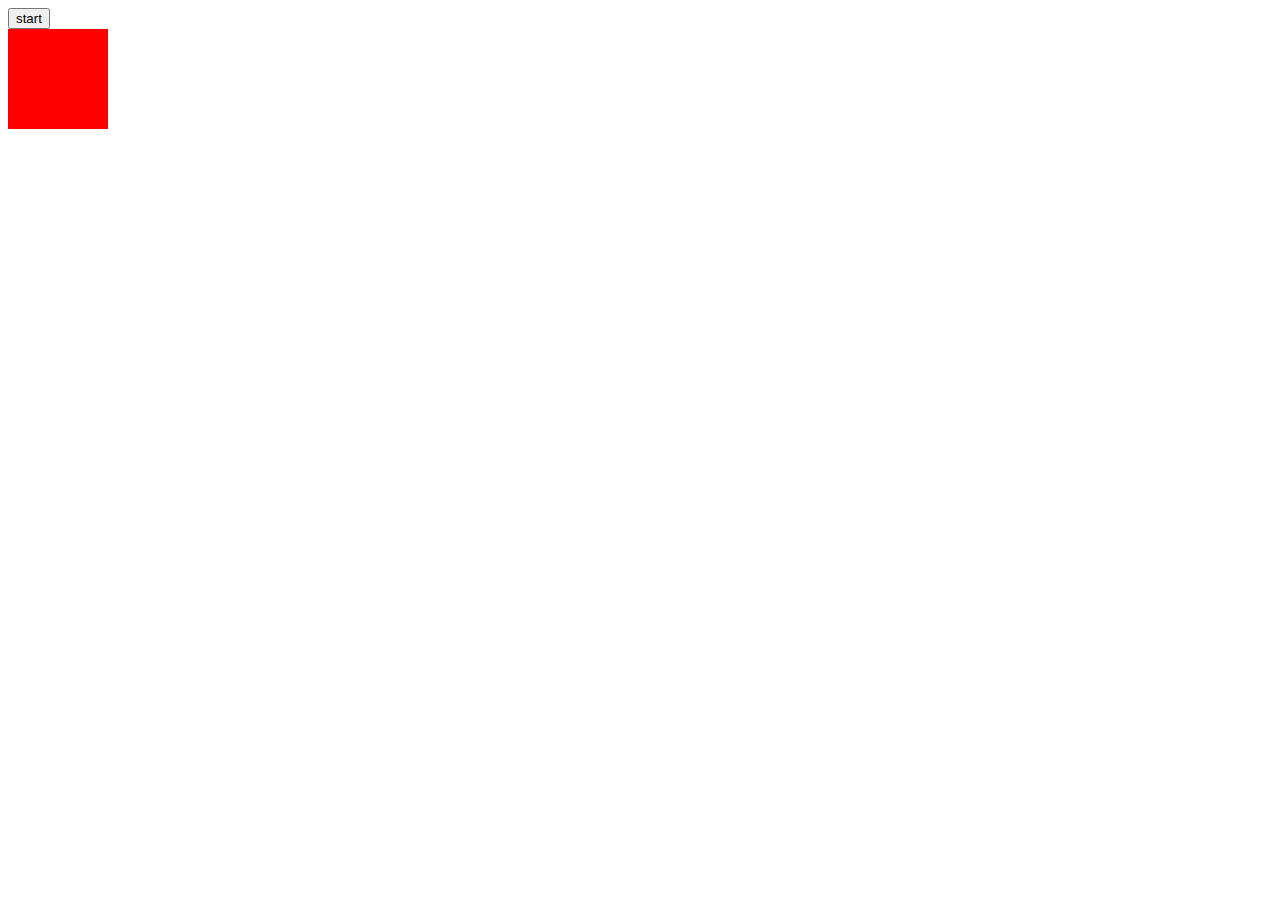
==== practice/index.html @ c2266b5b "practice" ====
<!DOCTYPE html>
<html lang="en">
	<head>
	    <meta charset="UTF-8">
	    <title>Page Title</title>
	    <meta name="viewport" content="width=device-width, initial-scale=1.0">
	    <link rel="stylesheet" href="./styles.css">
	</head>
	<body>
		<button id="start">start</button>
		<div class="myDiv"></div>




    	<script src="./script.js"></script>
	</body>
</html>
---- practice/styles.css ----
.myDiv{
	background-color: red;
	width: 100px;
	height: 100px;
	position: relative;
}
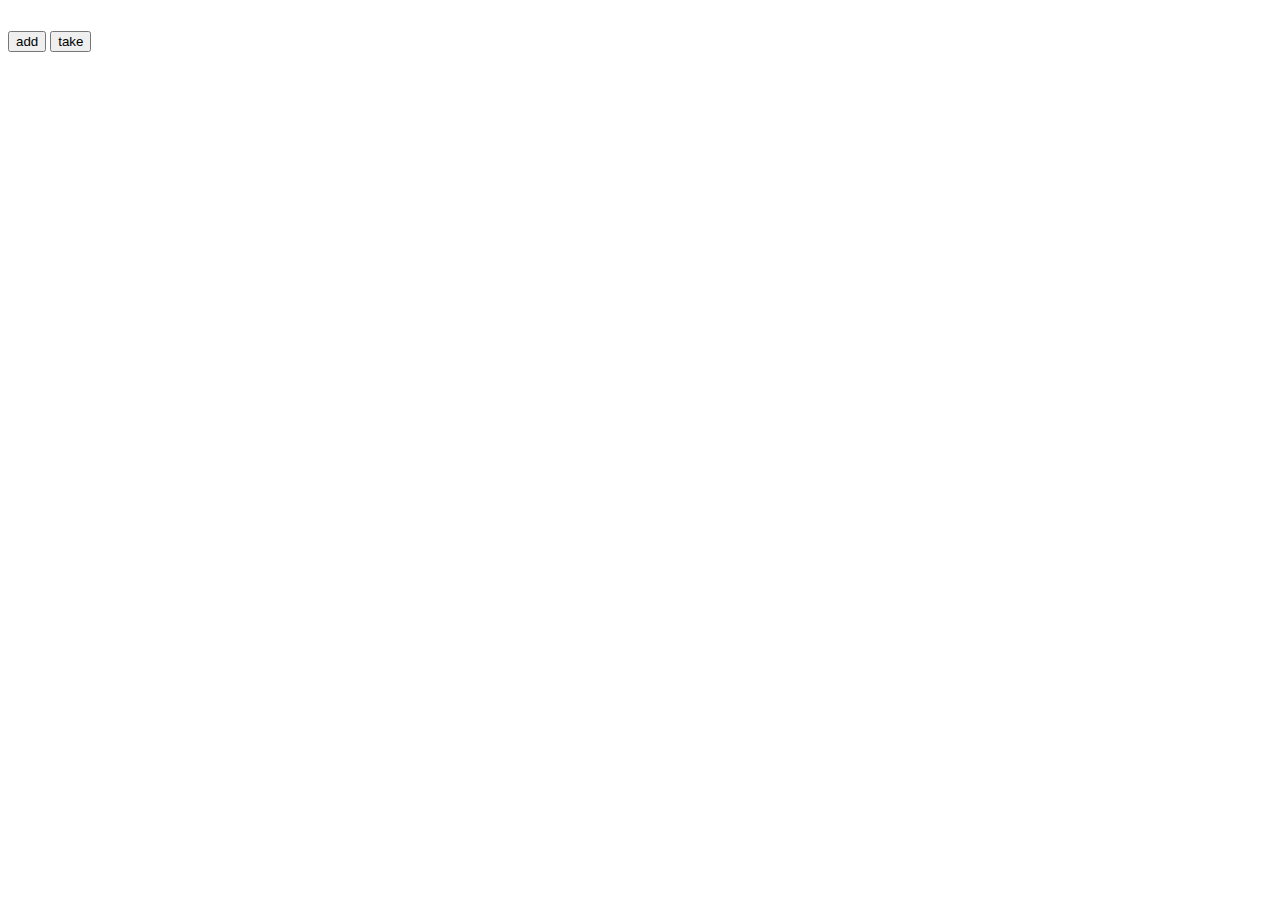
==== commit 01ec5d9e: "yepieee" ====
--- a/practice/index.html
+++ b/practice/index.html
@@ -4,12 +4,14 @@
 	    <meta charset="UTF-8">
 	    <title>Page Title</title>
 	    <meta name="viewport" content="width=device-width, initial-scale=1.0">
+	    <link href="https://cdn.jsdelivr.net/npm/bootstrap@5.3.0-alpha1/dist/css/bootstrap.min.css" rel="stylesheet" integrity="sha384-GLhlTQ8iRABdZLl6O3oVMWSktQOp6b7In1Zl3/Jr59b6EGGoI1aFkw7cmDA6j6gD" crossorigin="anonymous">
 	    <link rel="stylesheet" href="./styles.css">
 	</head>
 	<body>
-		<button id="start">start</button>
-		<div class="myDiv"></div>
-
+		<label id="label">0</label>
+		<br>
+		<button class="btn btn-success" id="add">add</button>
+		<button class="btn btn-danger" id="take">take</button>
 
 
 
--- a/practice/styles.css
+++ b/practice/styles.css
@@ -1,6 +1,6 @@
-.myDiv{
-	background-color: red;
-	width: 100px;
-	height: 100px;
-	position: relative;
-}+body{
+	font-style: arial;
+}
+#label{
+	font-size: 20px;
+}
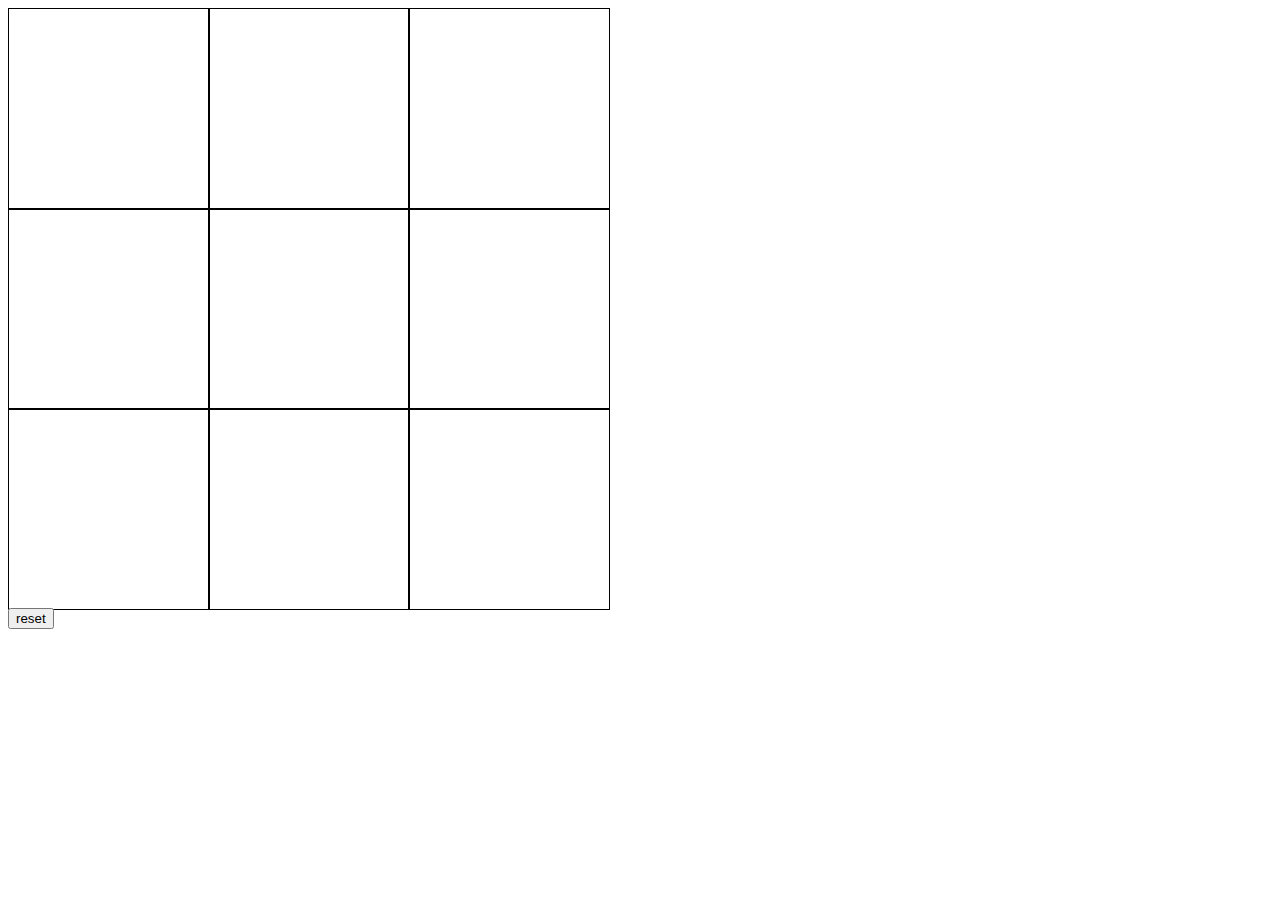
==== commit 87003aa8: "TIC TAC TOE" ====
--- a/practice/index.html
+++ b/practice/index.html
@@ -8,13 +8,22 @@
 	    <link rel="stylesheet" href="./styles.css">
 	</head>
 	<body>
-		<label id="label">0</label>
-		<br>
-		<button class="btn btn-success" id="add">add</button>
-		<button class="btn btn-danger" id="take">take</button>
+		<div class="grid container-sm">
+			<div cellIndex="0" class="box"></div>
+			<div cellIndex="1" class="box"></div>
+			<div cellIndex="2" class="box"></div>
+			<div cellIndex="3" class="box"></div>
+			<div cellIndex="4" class="box"></div>
+			<div cellIndex="5" class="box"></div>
+			<div cellIndex="6" class="box"></div>
+			<div cellIndex="7" class="box"></div>
+			<div cellIndex="8" class="box"></div>
+		</div>
+		<button id="reset">reset</button>
 
 
 
+		<script src="https://cdn.jsdelivr.net/npm/bootstrap@5.3.0-alpha1/dist/js/bootstrap.bundle.min.js" integrity="sha384-w76AqPfDkMBDXo30jS1Sgez6pr3x5MlQ1ZAGC+nuZB+EYdgRZgiwxhTBTkF7CXvN" crossorigin="anonymous"></script>
     	<script src="./script.js"></script>
 	</body>
 </html>
--- a/practice/styles.css
+++ b/practice/styles.css
@@ -1,6 +1,16 @@
-body{
-	font-style: arial;
+.grid{
+	display: grid;
+	grid-template-rows: 200px 200px 200px ;
+	grid-template-columns:  200px 200px 200px;
+	width: 1000px;
 }
-#label{
-	font-size: 20px;
+.box{
+	border: solid 1px black;
+	width: 100%;
+	height: 200px;
+	font-size: 130px;
+	text-align: center;
 }
+.box:hover{
+	cursor: pointer;
+}